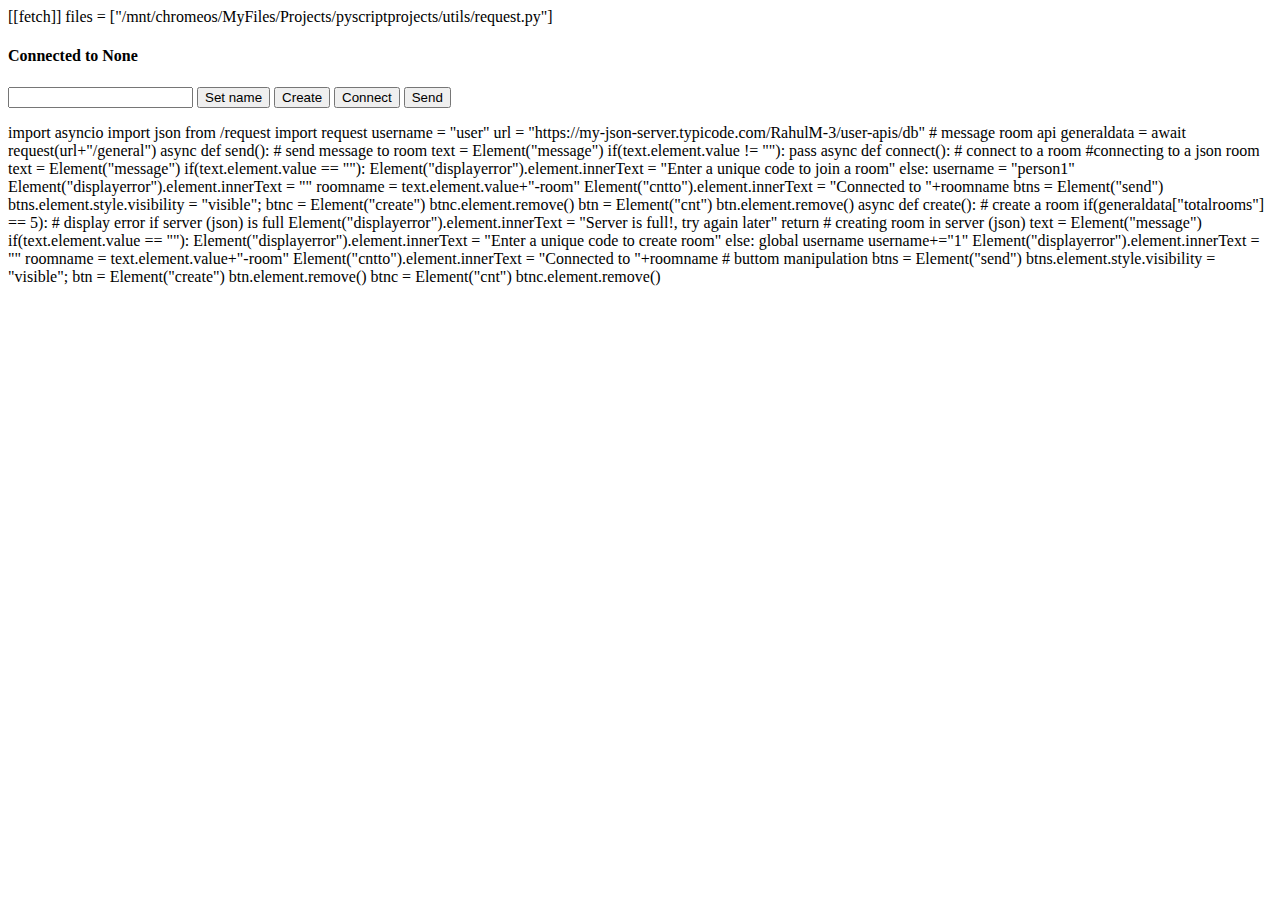
==== chat_room/index.html @ 10220603 "initial stage of the project" ====
<!DOCTYPE html>
<html lang="en">
  <head>
    <meta charset="utf-8" />
    <meta name="viewport" content="width=device-width,initial-scale=1" />

    <title>chat room</title>

    <link rel="stylesheet" href="https://pyscript.net/latest/pyscript.css" />
    <script defer src="https://pyscript.net/latest/pyscript.js"></script>

    <py-config>
      [[fetch]]
      files = ["/mnt/chromeos/MyFiles/Projects/pyscriptprojects/utils/request.py"]
    </py-config>
  </head>

  <body>
    <div id="main">
        <h4 id="cntto">Connected to None</h4>
        <input id="message" type="text">
		<button id="setname" py-click="setname()">Set name</button>
        <button id="create" py-click="create()">Create</button>
        <button id="cnt" py-click="connect()">Connect</button>
        <button id="send" py-click="send()">Send</button>
        <p id="displayerror"></p>
    </div>
    <div id="prevmsg">

    </div>
    <py-script>
        import asyncio
		import json
		from /request import request
		
		username = "user"
		url = "https://my-json-server.typicode.com/RahulM-3/user-apis/db" # message room api
		generaldata = await request(url+"/general")
		
		async def send(): # send message to room
			text = Element("message")
			if(text.element.value != ""):
				pass
		
		async def connect(): # connect to a room
			#connecting to a json room
			text = Element("message")
			if(text.element.value == ""):
				Element("displayerror").element.innerText = "Enter a unique code to join a room"
			else:
				username = "person1"
				Element("displayerror").element.innerText = ""
				roomname = text.element.value+"-room"
				Element("cntto").element.innerText = "Connected to "+roomname
				btns = Element("send")
				btns.element.style.visibility = "visible";
				
				btnc = Element("create")
				btnc.element.remove()

				btn = Element("cnt")
				btn.element.remove()
		
		async def create(): # create a room
			if(generaldata["totalrooms"] == 5): # display error if server (json) is full
				Element("displayerror").element.innerText = "Server is full!, try again later"
				return

			# creating room in server (json)
			text = Element("message")
			if(text.element.value == ""):
				Element("displayerror").element.innerText = "Enter a unique code to create room"
			else:
				global username
				username+="1"

				Element("displayerror").element.innerText = ""
				roomname = text.element.value+"-room"
				Element("cntto").element.innerText = "Connected to "+roomname


				# buttom manipulation
				btns = Element("send")
				btns.element.style.visibility = "visible";

				btn = Element("create")
				btn.element.remove()

				btnc = Element("cnt")
				btnc.element.remove()

    </py-script>
  </body>
</html>
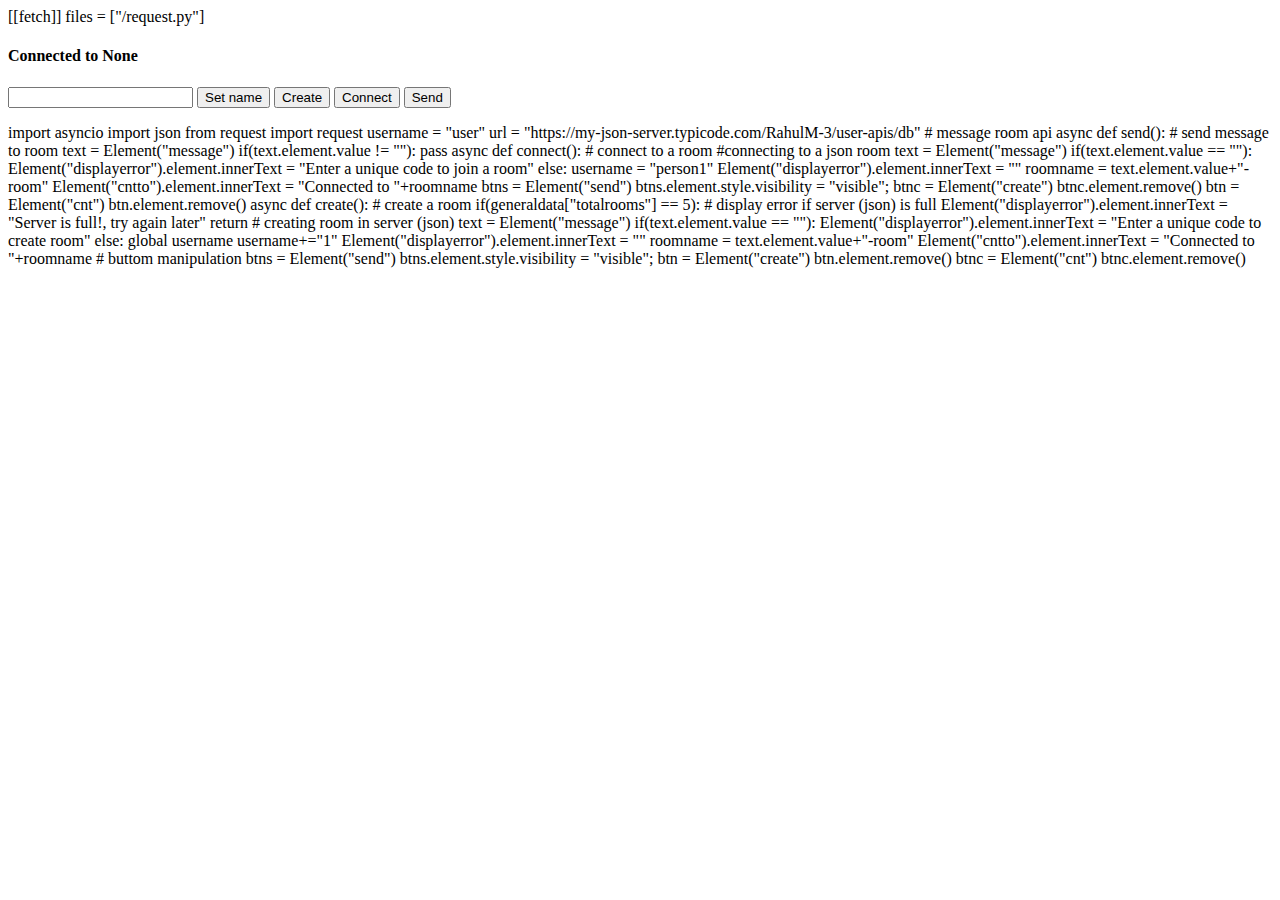
==== commit 4dfa6c39: "request.py directory changed." ====
--- a/chat_room/index.html
+++ b/chat_room/index.html
@@ -10,8 +10,8 @@
     <script defer src="https://pyscript.net/latest/pyscript.js"></script>
 
     <py-config>
-      [[fetch]]
-      files = ["/mnt/chromeos/MyFiles/Projects/pyscriptprojects/utils/request.py"]
+		[[fetch]]
+      	files = ["/request.py"]
     </py-config>
   </head>
 
@@ -31,11 +31,10 @@
     <py-script>
         import asyncio
 		import json
-		from /request import request
+		from request import request
 		
 		username = "user"
 		url = "https://my-json-server.typicode.com/RahulM-3/user-apis/db" # message room api
-		generaldata = await request(url+"/general")
 		
 		async def send(): # send message to room
 			text = Element("message")
